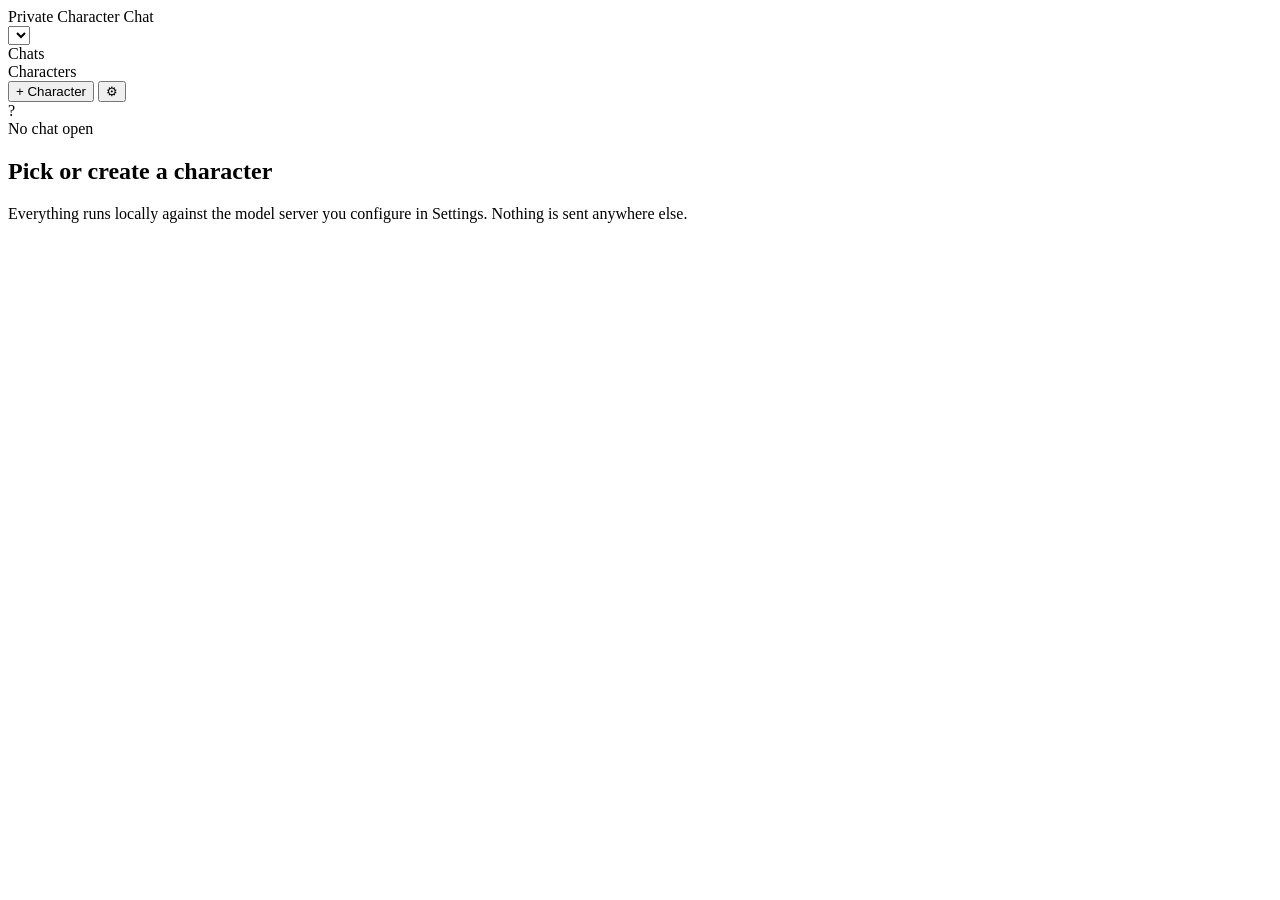
==== chatai/web/index.html @ 153bf9d9 "Add private, self-hosted character-chat AI app (chatai/) A SpicyChat-style character roleplay chat a" ====
<!doctype html>
<html lang="en">
<head>
  <meta charset="utf-8" />
  <meta name="viewport" content="width=device-width, initial-scale=1" />
  <title>Private Character Chat</title>
  <link rel="stylesheet" href="/static/style.css" />
</head>
<body>
  <div id="app">
    <aside id="sidebar">
      <div class="sidebar-header">
        <div class="app-title"><span class="dot"></span> Private Character Chat</div>
        <select id="persona-select" class="persona-select"></select>
      </div>
      <div class="tabs">
        <div class="tab active" data-tab="chats">Chats</div>
        <div class="tab" data-tab="characters">Characters</div>
      </div>
      <div id="chats-list" class="sidebar-list"></div>
      <div id="characters-list" class="sidebar-list" style="display:none"></div>
      <div class="sidebar-footer">
        <button class="btn block" id="btn-new-character">+ Character</button>
        <button class="btn icon" id="btn-settings" title="Settings">⚙</button>
      </div>
    </aside>

    <main id="main">
      <div id="chat-header">
        <div class="who">
          <div class="avatar" id="header-avatar">?</div>
          <div>
            <div class="name" id="header-name">No chat open</div>
            <div class="persona-line" id="header-sub"></div>
          </div>
        </div>
        <div>
          <button class="btn small" id="btn-export-char" style="display:none">Export card</button>
          <button class="btn small" id="btn-delete-chat" style="display:none">Delete chat</button>
        </div>
      </div>
      <div id="messages">
        <div class="empty-state">
          <h2>Pick or create a character</h2>
          <p>Everything runs locally against the model server you configure in Settings.
             Nothing is sent anywhere else.</p>
        </div>
      </div>
      <div id="composer" style="display:none">
        <textarea id="composer-input" rows="1" placeholder="Say something…"></textarea>
        <button class="btn primary" id="btn-send">Send</button>
      </div>
    </main>
  </div>

  <div id="modal-root"></div>

  <script src="/static/app.js"></script>
</body>
</html>
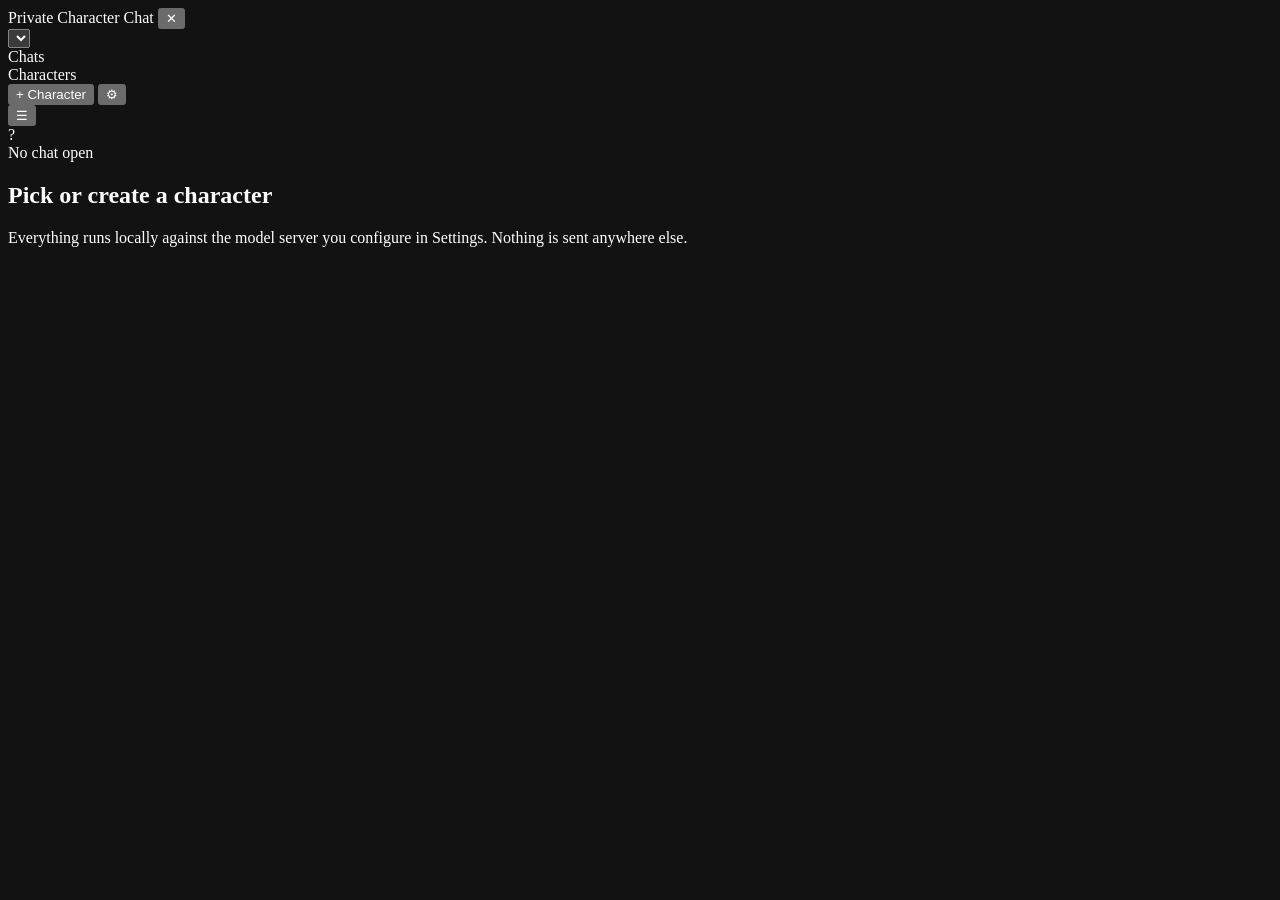
==== commit 44b3afd6: "Make the chat app installable on a phone (PWA + LAN access) Turns chatai/ into an installable web ap" ====
--- a/chatai/web/index.html
+++ b/chatai/web/index.html
@@ -2,42 +2,72 @@
 <html lang="en">
 <head>
   <meta charset="utf-8" />
-  <meta name="viewport" content="width=device-width, initial-scale=1" />
+  <!-- viewport-fit=cover + the safe-area padding in style.css keeps the UI
+       clear of the iPhone notch/home indicator in standalone mode. -->
+  <meta name="viewport" content="width=device-width, initial-scale=1, viewport-fit=cover, user-scalable=no" />
+  <meta name="color-scheme" content="dark" />
+  <meta name="theme-color" content="#14151a" />
+  <meta name="description" content="Self-hosted character AI chat that runs against your own model server." />
+
   <title>Private Character Chat</title>
+
+  <!-- Installable web app -->
+  <link rel="manifest" href="/manifest.webmanifest" />
+  <link rel="icon" href="/static/icons/favicon-32.png" sizes="32x32" type="image/png" />
+
+  <!-- iOS home-screen app: these are what make "Add to Home Screen" open
+       full-screen with the right icon and title instead of a Safari tab. -->
+  <meta name="apple-mobile-web-app-capable" content="yes" />
+  <meta name="mobile-web-app-capable" content="yes" />
+  <meta name="apple-mobile-web-app-status-bar-style" content="black-translucent" />
+  <meta name="apple-mobile-web-app-title" content="Chat" />
+  <link rel="apple-touch-icon" href="/static/icons/apple-touch-icon-180.png" />
+
   <link rel="stylesheet" href="/static/style.css" />
 </head>
 <body>
   <div id="app">
+    <div id="scrim" hidden></div>
+
     <aside id="sidebar">
       <div class="sidebar-header">
-        <div class="app-title"><span class="dot"></span> Private Character Chat</div>
-        <select id="persona-select" class="persona-select"></select>
+        <div class="app-title">
+          <span class="dot"></span> Private Character Chat
+          <button class="btn icon sidebar-close" id="btn-close-sidebar" aria-label="Close menu">✕</button>
+        </div>
+        <select id="persona-select" class="persona-select" aria-label="Your persona"></select>
       </div>
-      <div class="tabs">
-        <div class="tab active" data-tab="chats">Chats</div>
-        <div class="tab" data-tab="characters">Characters</div>
+      <div class="tabs" role="tablist">
+        <div class="tab active" data-tab="chats" role="tab">Chats</div>
+        <div class="tab" data-tab="characters" role="tab">Characters</div>
       </div>
       <div id="chats-list" class="sidebar-list"></div>
       <div id="characters-list" class="sidebar-list" style="display:none"></div>
       <div class="sidebar-footer">
         <button class="btn block" id="btn-new-character">+ Character</button>
-        <button class="btn icon" id="btn-settings" title="Settings">⚙</button>
+        <button class="btn icon" id="btn-settings" title="Settings" aria-label="Settings">⚙</button>
       </div>
     </aside>
 
     <main id="main">
       <div id="chat-header">
         <div class="who">
+          <button class="btn icon menu-toggle" id="btn-menu" aria-label="Open menu">☰</button>
           <div class="avatar" id="header-avatar">?</div>
-          <div>
+          <div class="who-text">
             <div class="name" id="header-name">No chat open</div>
             <div class="persona-line" id="header-sub"></div>
           </div>
         </div>
-        <div>
+        <div class="header-actions">
           <button class="btn small" id="btn-export-char" style="display:none">Export card</button>
           <button class="btn small" id="btn-delete-chat" style="display:none">Delete chat</button>
         </div>
+      </div>
+      <div id="install-hint" hidden>
+        <span id="install-hint-text"></span>
+        <button class="btn small" id="btn-install">Install</button>
+        <button class="btn small" id="btn-install-dismiss" aria-label="Dismiss">✕</button>
       </div>
       <div id="messages">
         <div class="empty-state">
@@ -47,13 +77,15 @@
         </div>
       </div>
       <div id="composer" style="display:none">
-        <textarea id="composer-input" rows="1" placeholder="Say something…"></textarea>
-        <button class="btn primary" id="btn-send">Send</button>
+        <textarea id="composer-input" rows="1" placeholder="Say something…"
+                  enterkeyhint="send" autocapitalize="sentences"></textarea>
+        <button class="btn primary" id="btn-send" aria-label="Send">Send</button>
       </div>
     </main>
   </div>
 
   <div id="modal-root"></div>
+  <div id="toast" hidden></div>
 
   <script src="/static/app.js"></script>
 </body>
